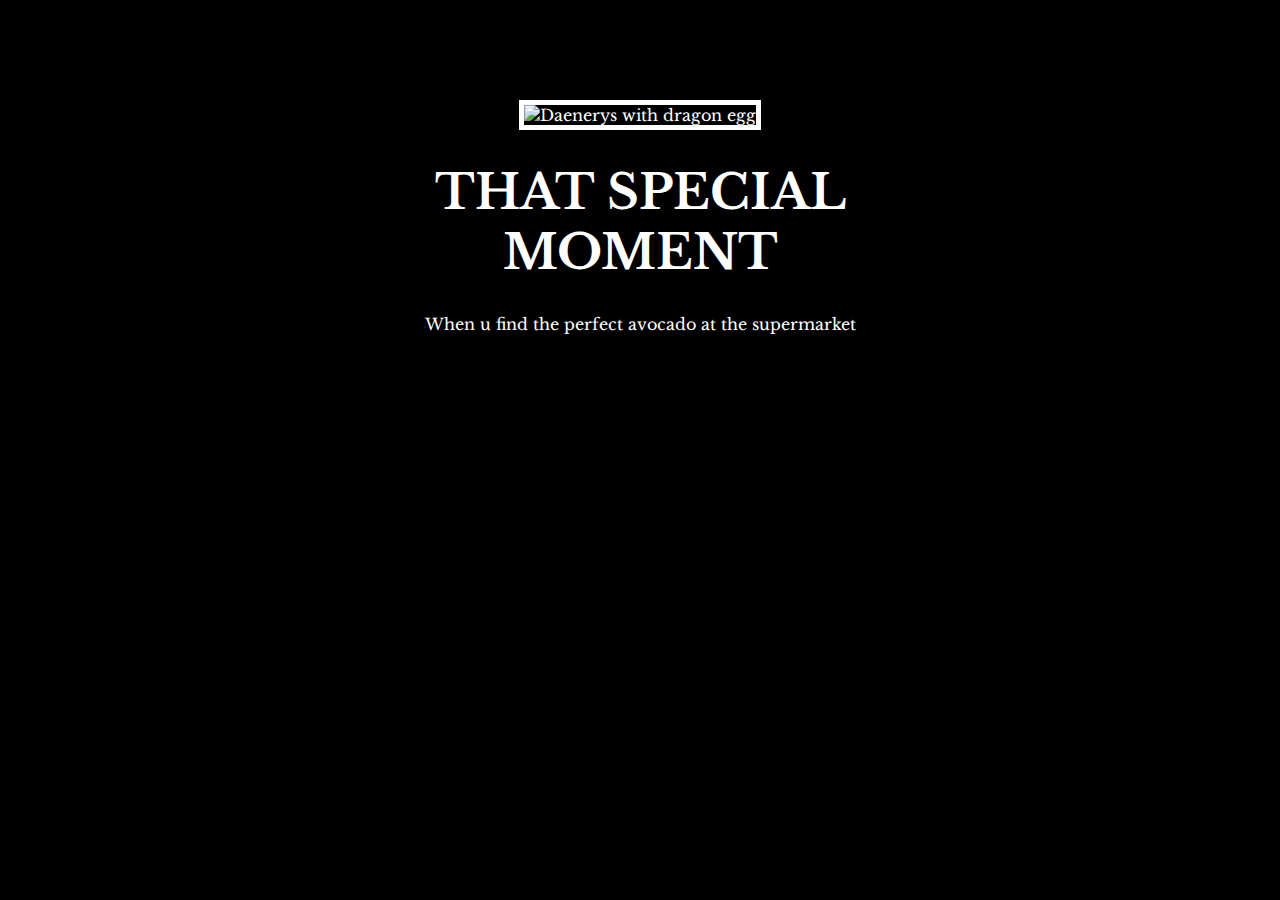
==== public/motivation-web-page.html @ 721ee32f "Add files via upload" ====
<!DOCTYPE html>
  <html lang="en">
    
    <head>
      <meta charset="UTF-8">
      <title>Motivation Page</title>
      <link rel="stylesheet" href="./style.css"/>
      <link rel="preconnect" href="https://fonts.googleapis.com">
      <link rel="preconnect" href="https://fonts.gstatic.com" crossorigin>
      <link href="https://fonts.googleapis.com/css2?family=Architects+Daughter&family=Libre+Baskerville:ital,wght@0,400;0,700;1,400&family=Playwrite+AR:wght@100..400&display=swap" rel="stylesheet">
    </head>
    <body>
        <div class="post">
          <img class="image" src="./assets/images/daenerys.jpeg" alt="Daenerys with dragon egg">
          <h1 >That special moment</h1>
          <p >When u find the perfect avocado at the supermarket</p>
        </div>
    </body>


</html>
---- public/style.css ----
body{
    background: black;
}
h1{
    text-transform: uppercase;
    font-size: 3rem;
}
.post{
    
    text-align: center;
    color:white;
    width: 50%;
    margin-left: 25%;
    margin-top: 100px;
    font-family:"Libre Baskerville", serif;
}
.image{
    border: 5px solid white;
    width: 100%;
}
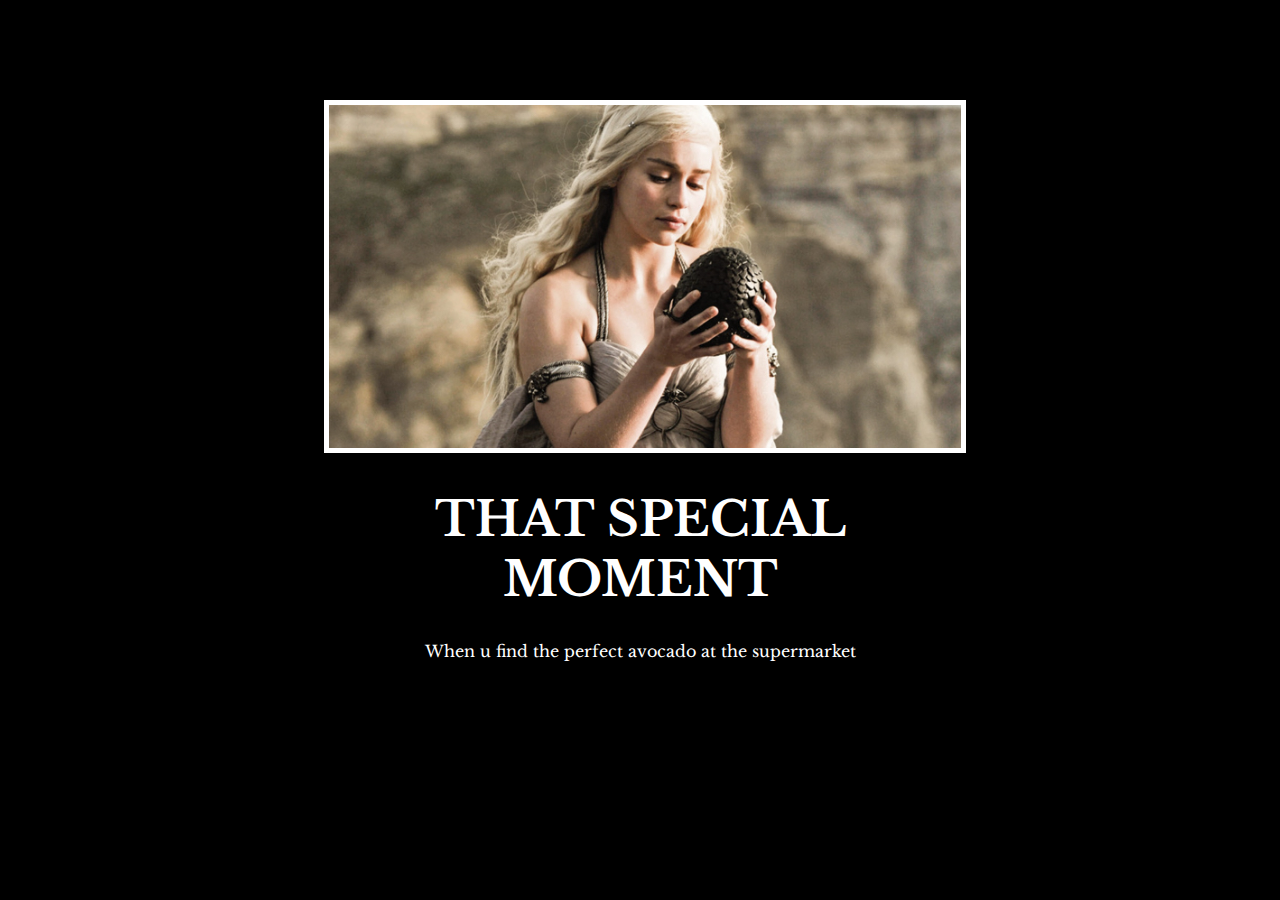
==== commit 0d692765: "Add files via upload" ====
--- a/public/motivation-web-page.html
+++ b/public/motivation-web-page.html
@@ -11,7 +11,7 @@
     </head>
     <body>
         <div class="post">
-          <img class="image" src="./assets/images/daenerys.jpeg" alt="Daenerys with dragon egg">
+          <img class="image" src="../assets/images/daenerys.jpeg" alt="Daenerys with dragon egg">
           <h1 >That special moment</h1>
           <p >When u find the perfect avocado at the supermarket</p>
         </div>
